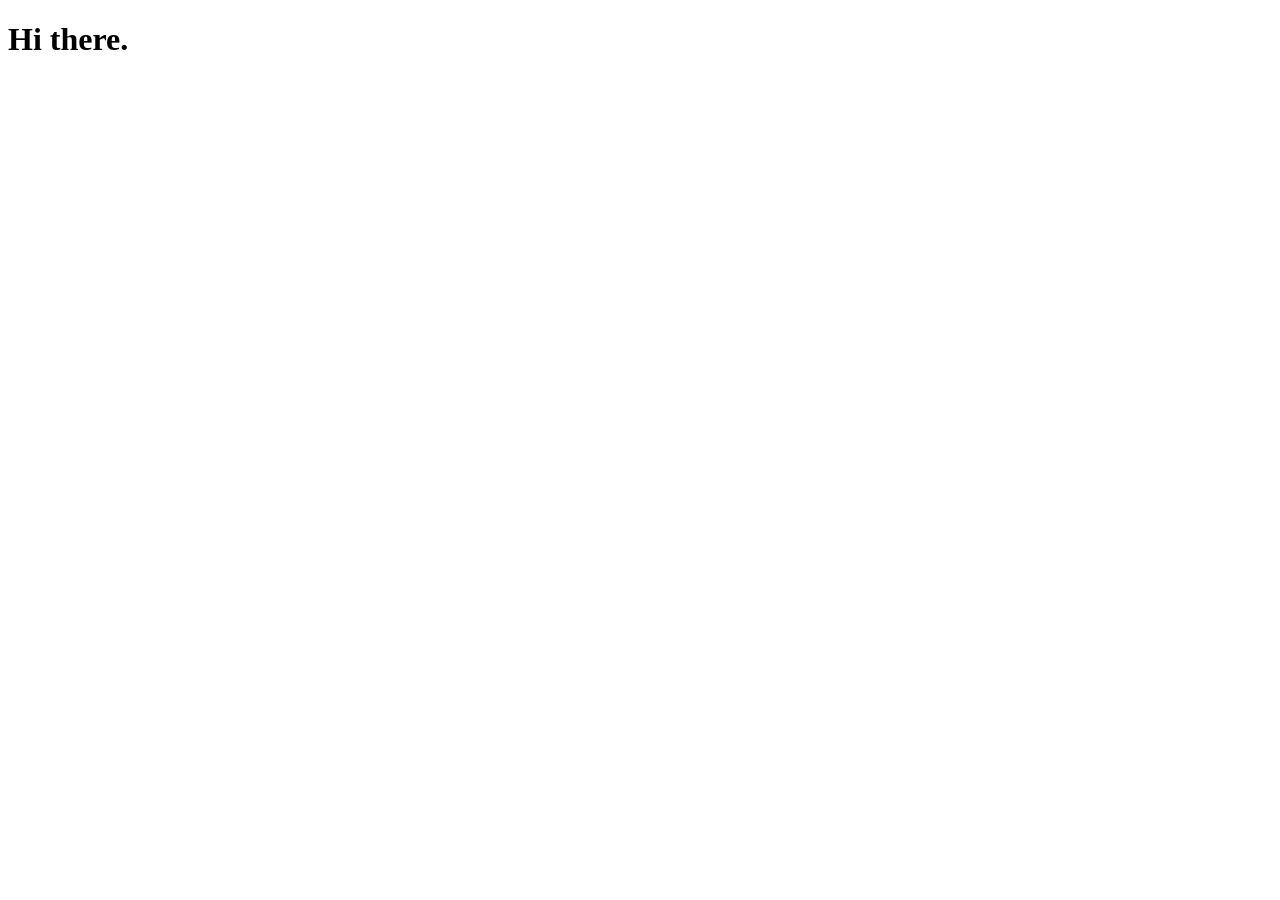
==== templates/index.html @ cf6e43b7 "index" ====
<!DOCTYPE html>
<html lang="en">
<head>
    <meta charset="UTF-8">
    <meta http-equiv="X-UA-Compatible" content="IE=edge">
    <meta name="viewport" content="width=device-width, initial-scale=1.0">
    <title>Document</title>
</head>
<body>
    <h1>
        Hi there.
    </h1>
</body>
</html>
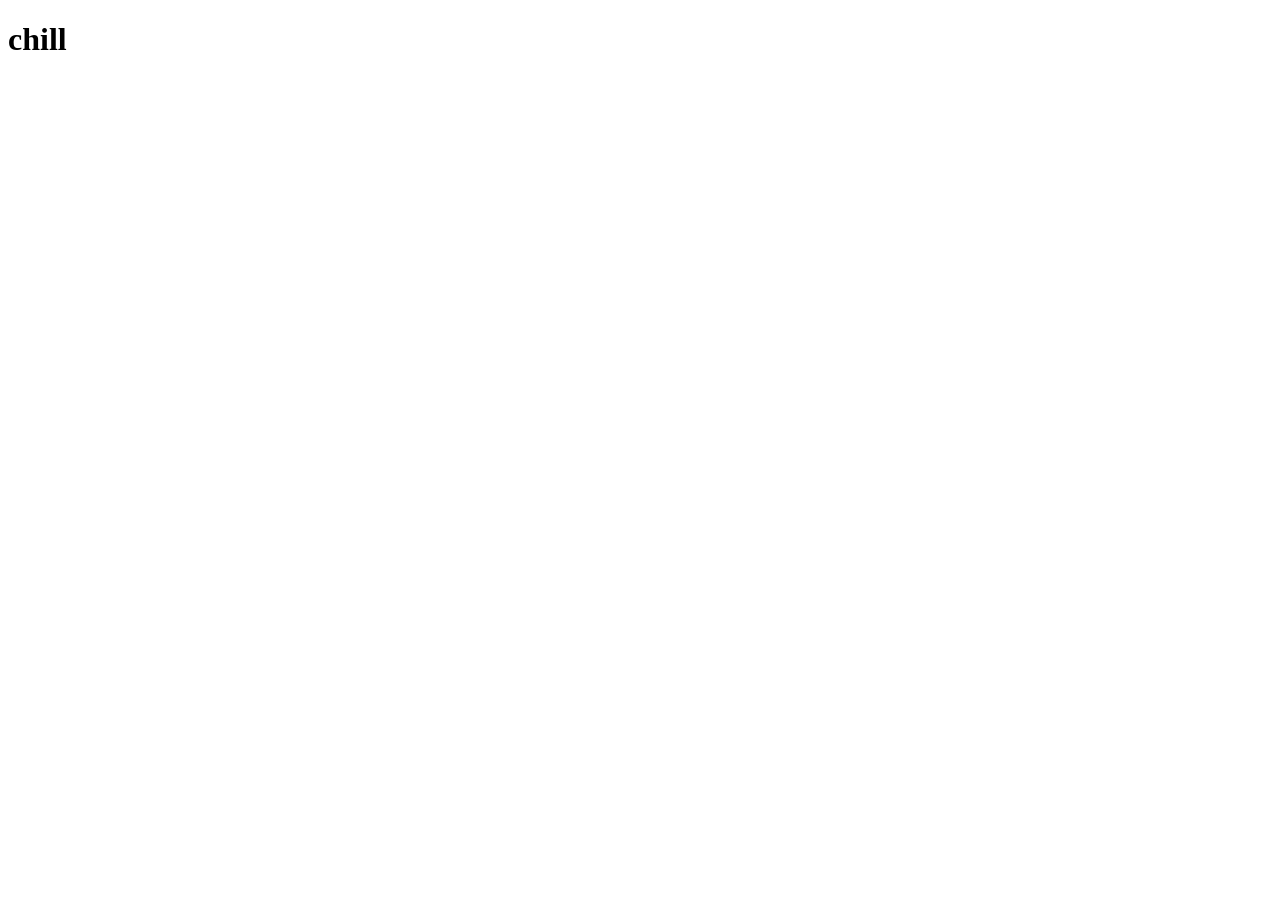
==== commit 2d8d9b9a: "lol" ====
--- a/templates/index.html
+++ b/templates/index.html
@@ -4,11 +4,13 @@
     <meta charset="UTF-8">
     <meta http-equiv="X-UA-Compatible" content="IE=edge">
     <meta name="viewport" content="width=device-width, initial-scale=1.0">
+    <link href="https://fonts.googleapis.com/css2?family=Public+Sans:wght@300;400&display=swap" rel="stylesheet">    
+    <link rel="stylesheet" href="/dist/style.css">       
     <title>Document</title>
 </head>
 <body>
     <h1>
-        Hi there.
+        chill
     </h1>
 </body>
 </html>
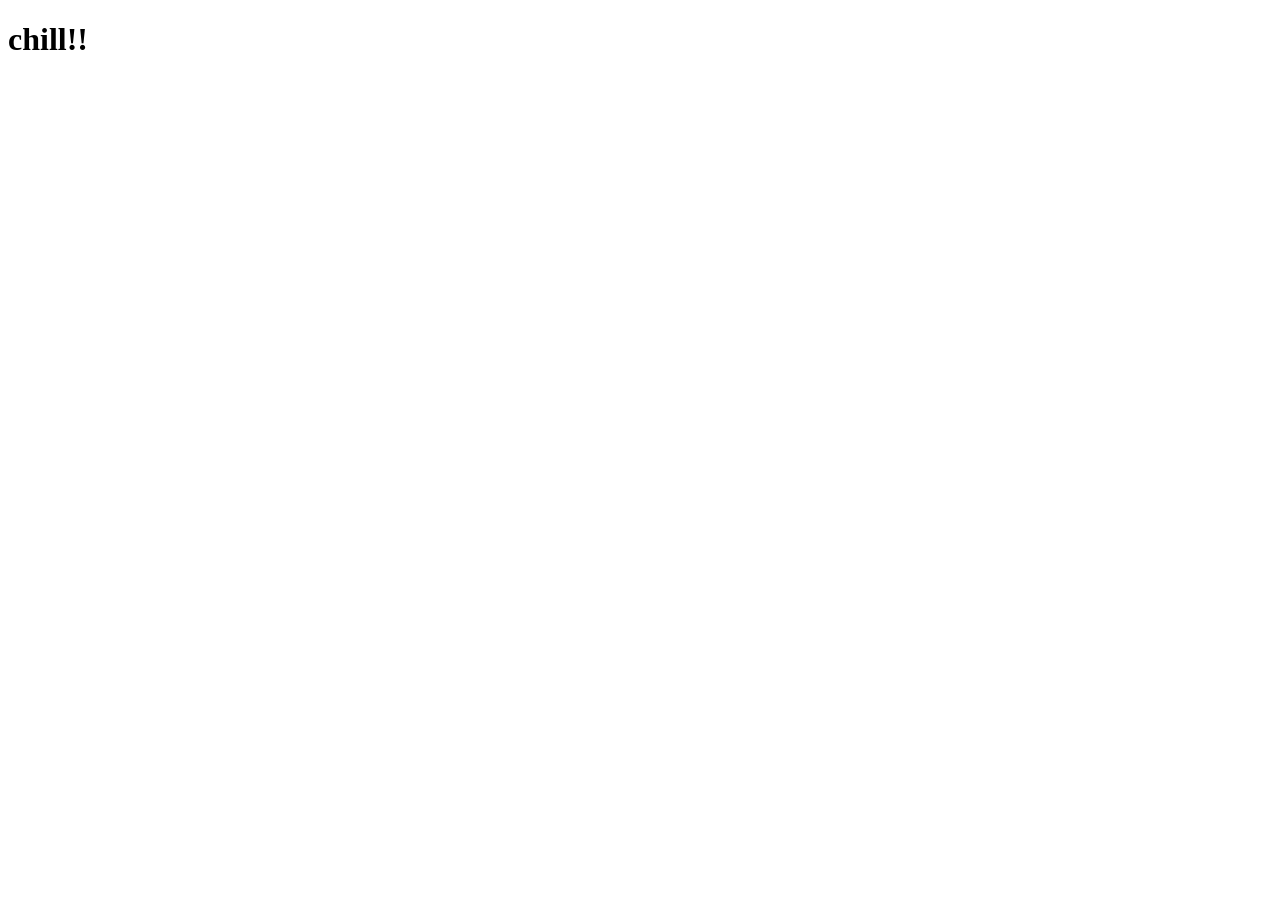
==== commit 6c2a95cc: "this" ====
--- a/templates/index.html
+++ b/templates/index.html
@@ -10,7 +10,7 @@
 </head>
 <body>
     <h1>
-        chill
+        chill!!
     </h1>
 </body>
 </html>
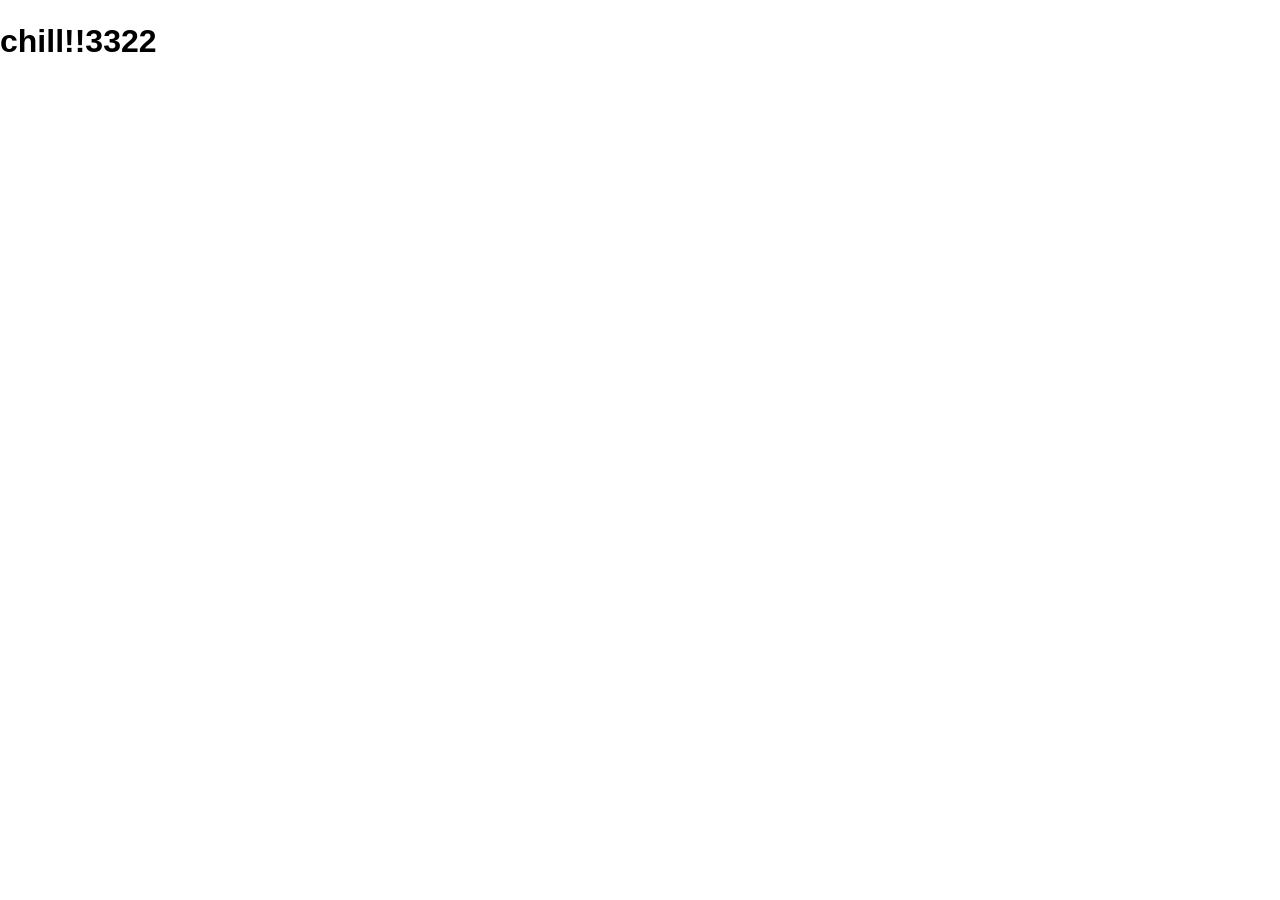
==== commit 428d54be: "added requirements" ====
--- a/templates/index.html
+++ b/templates/index.html
@@ -5,12 +5,12 @@
     <meta http-equiv="X-UA-Compatible" content="IE=edge">
     <meta name="viewport" content="width=device-width, initial-scale=1.0">
     <link href="https://fonts.googleapis.com/css2?family=Public+Sans:wght@300;400&display=swap" rel="stylesheet">    
-    <link rel="stylesheet" href="/dist/style.css">       
+    <link rel="stylesheet" href="/app/scss/style.css">       
     <title>Document</title>
 </head>
 <body>
     <h1>
-        chill!!
+        chill!!3322
     </h1>
 </body>
 </html>
--- a/app/scss/style.css
+++ b/app/scss/style.css
@@ -0,0 +1,15 @@
+html {
+  font-size: 100%;
+  box-sizing: border-box;
+}
+
+*, *::before, *::after {
+  box-sizing: inherit;
+}
+
+body {
+  margin: 0;
+  padding: 0;
+  font-family: "Public Sans", sans-serif;
+  line-height: 1.3;
+}/*# sourceMappingURL=style.css.map */
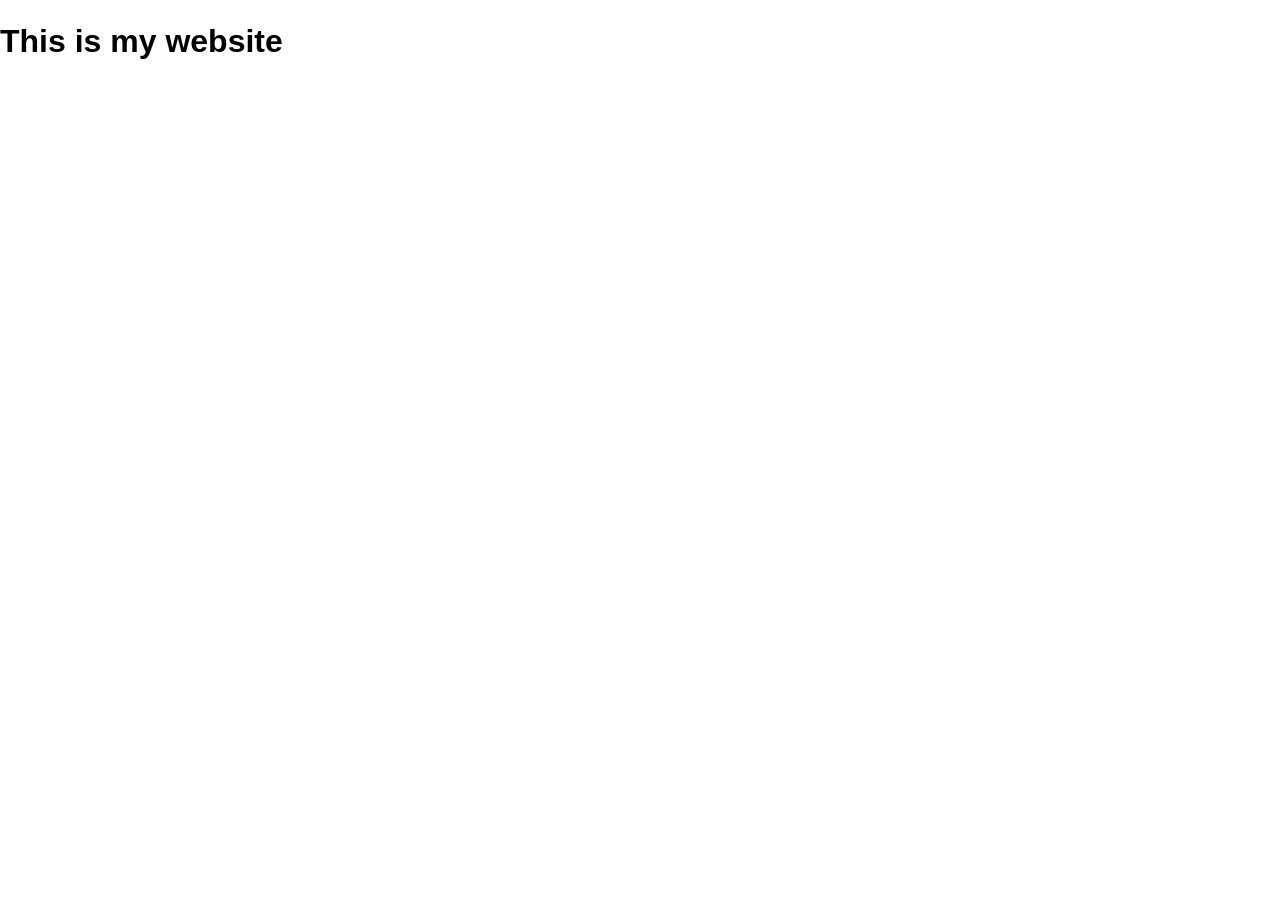
==== commit 903f2184: "new log" ====
--- a/templates/index.html
+++ b/templates/index.html
@@ -10,7 +10,7 @@
 </head>
 <body>
     <h1>
-        chill!!3322
+        This is my website
     </h1>
 </body>
 </html>
